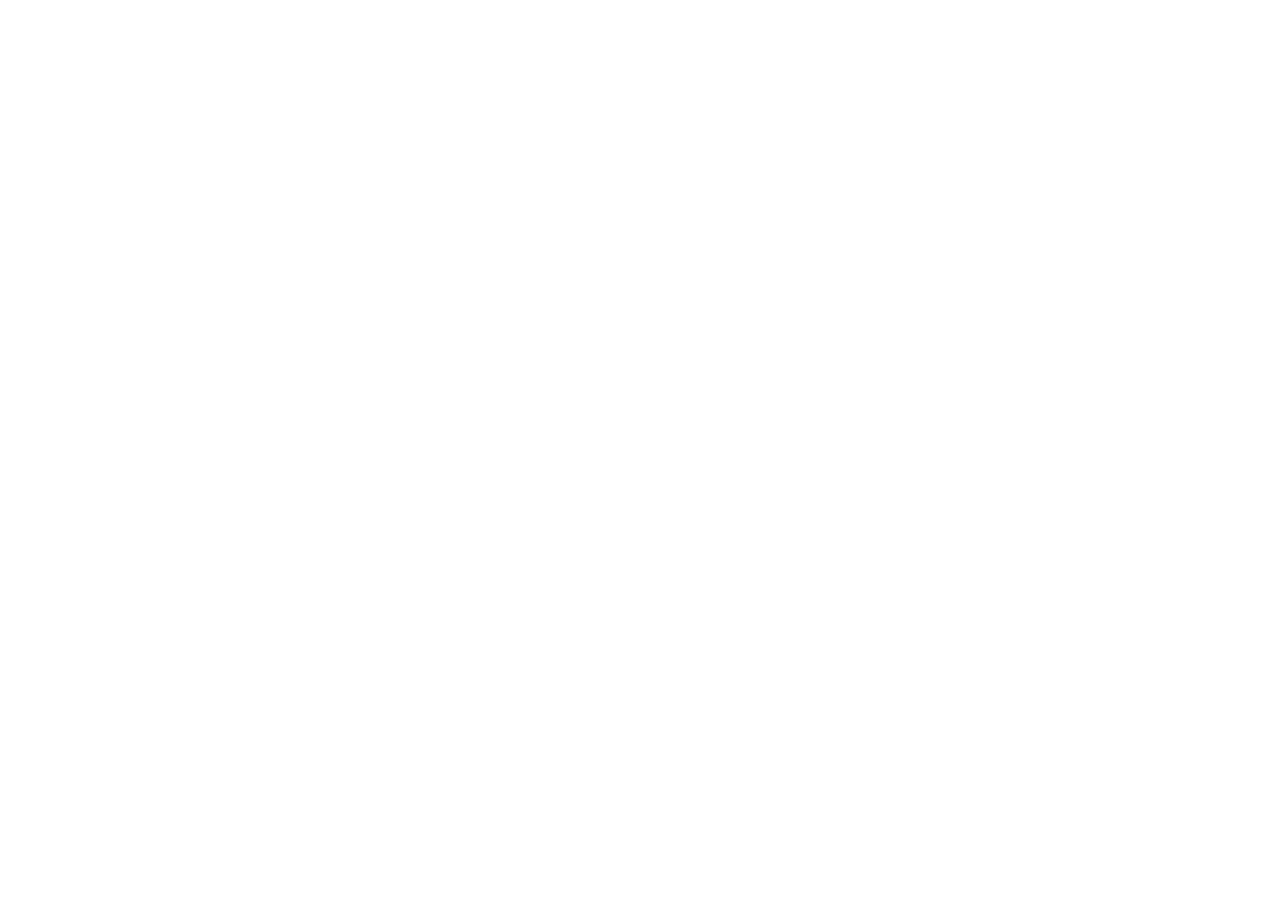
==== src/index.html @ 0b1ef7ce "Initial commit" ====
<!DOCTYPE html>
<html lang="en">
  <head>
    <meta charset="UTF-8" />
    <link rel="icon" type="image/svg+xml" href="/favicon.svg" />
    <meta name="viewport" content="width=device-width, initial-scale=1.0" />
    <title>Vanilla App Template</title>
    <link rel="stylesheet" href="./css/styles.css" />
  </head>
  <body>
    <load src="./partials/header.html" icon-path="img/sprite.svg#logo" />

    <main>
      <!-- Loads the specified .html file -->
      <load src="./partials/vite-promo.html" />
      <load src="./partials/badges.html" />
    </main>

    <load src="./partials/footer.html" />

    <script type="module" src="./main.js"></script>
  </body>
</html>
---- src/css/styles.css ----
/**
  |============================
  | include css partials with
  | default @import url()
  |============================
*/
/* Common styles */
@import url('./reset.css');
@import url('./base.css');
@import url('./container.css');
@import url('./animations.css');

/* Sections style */
@import url('./header.css');
@import url('./vite-promo.css');
@import url('./badges.css');
@import url('./back-link.css');
@import url('./footer.css');
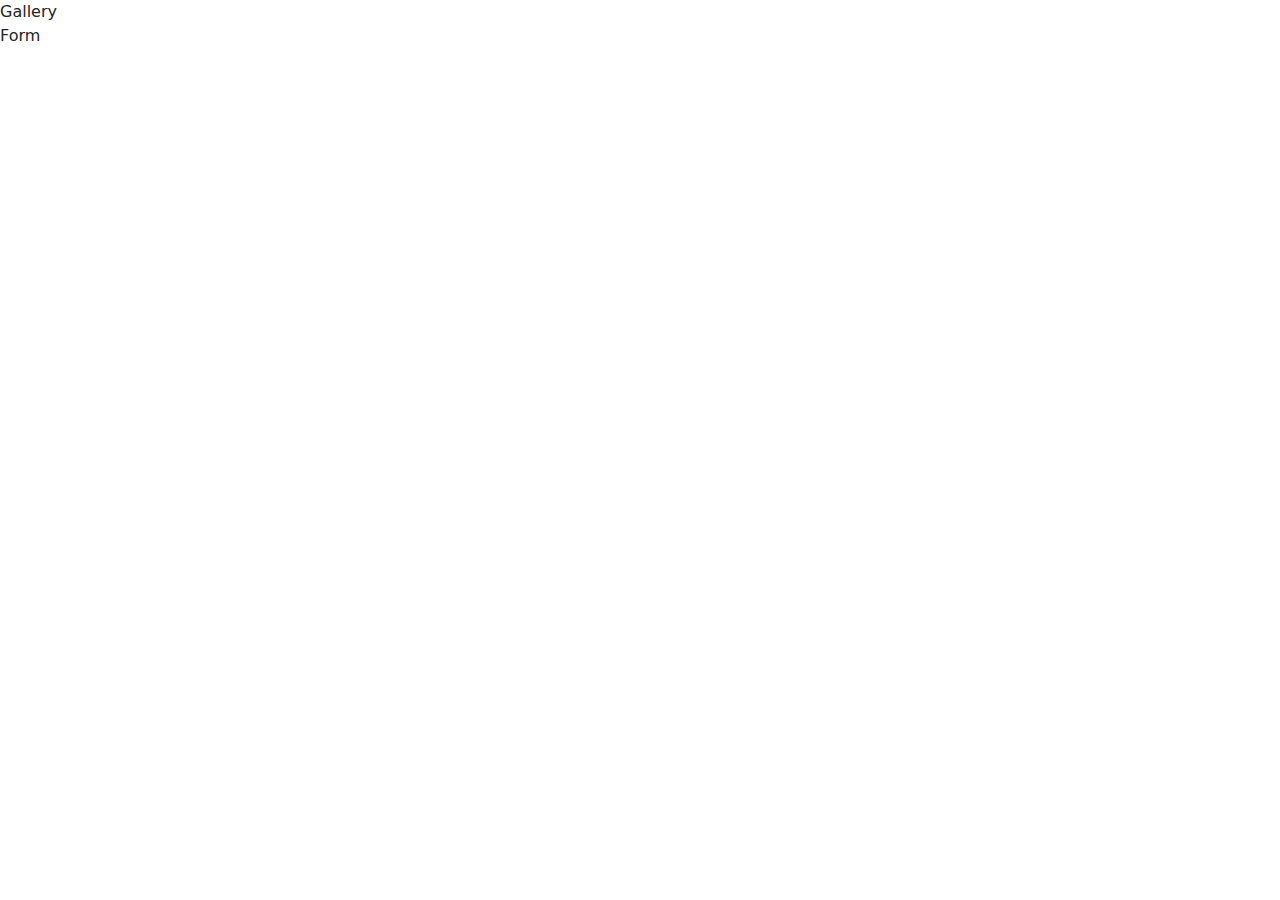
==== commit e83281e6: "homework 9" ====
--- a/src/index.html
+++ b/src/index.html
@@ -4,20 +4,15 @@
     <meta charset="UTF-8" />
     <link rel="icon" type="image/svg+xml" href="/favicon.svg" />
     <meta name="viewport" content="width=device-width, initial-scale=1.0" />
-    <title>Vanilla App Template</title>
+    <title>Homework 9</title>
     <link rel="stylesheet" href="./css/styles.css" />
   </head>
   <body>
-    <load src="./partials/header.html" icon-path="img/sprite.svg#logo" />
-
     <main>
-      <!-- Loads the specified .html file -->
-      <load src="./partials/vite-promo.html" />
-      <load src="./partials/badges.html" />
+      <ul>
+        <li><a href="./1-gallery.html">Gallery</a></li>
+        <li><a href="./2-form.html">Form</a></li>
+      </ul>
     </main>
-
-    <load src="./partials/footer.html" />
-
-    <script type="module" src="./main.js"></script>
   </body>
 </html>
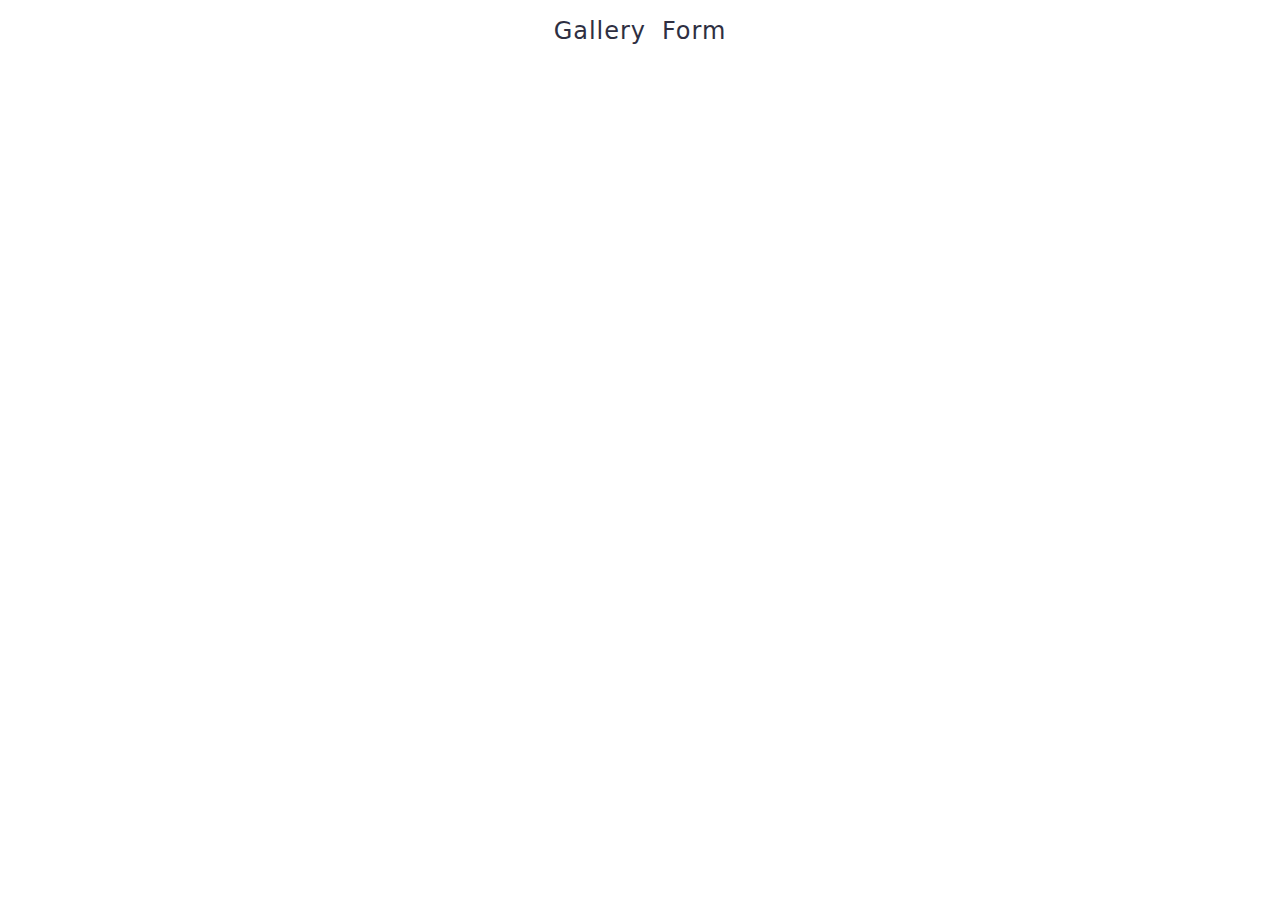
==== commit ba07f54c: "end homework" ====
--- a/src/index.html
+++ b/src/index.html
@@ -9,7 +9,7 @@
   </head>
   <body>
     <main>
-      <ul>
+      <ul class="list-links-navigation">
         <li><a href="./1-gallery.html">Gallery</a></li>
         <li><a href="./2-form.html">Form</a></li>
       </ul>
--- a/src/css/styles.css
+++ b/src/css/styles.css
@@ -16,3 +16,17 @@
 @import url('./badges.css');
 @import url('./back-link.css');
 @import url('./footer.css');
+
+/* Components style */
+.list-links-navigation {
+  display: flex;
+  gap: 16px;
+  justify-content: center;
+
+  font-size: 24px;
+  line-height: 32px;
+  letter-spacing: 0.04em;
+  color: #2e2f42;
+
+  margin: 15px 0;
+}
